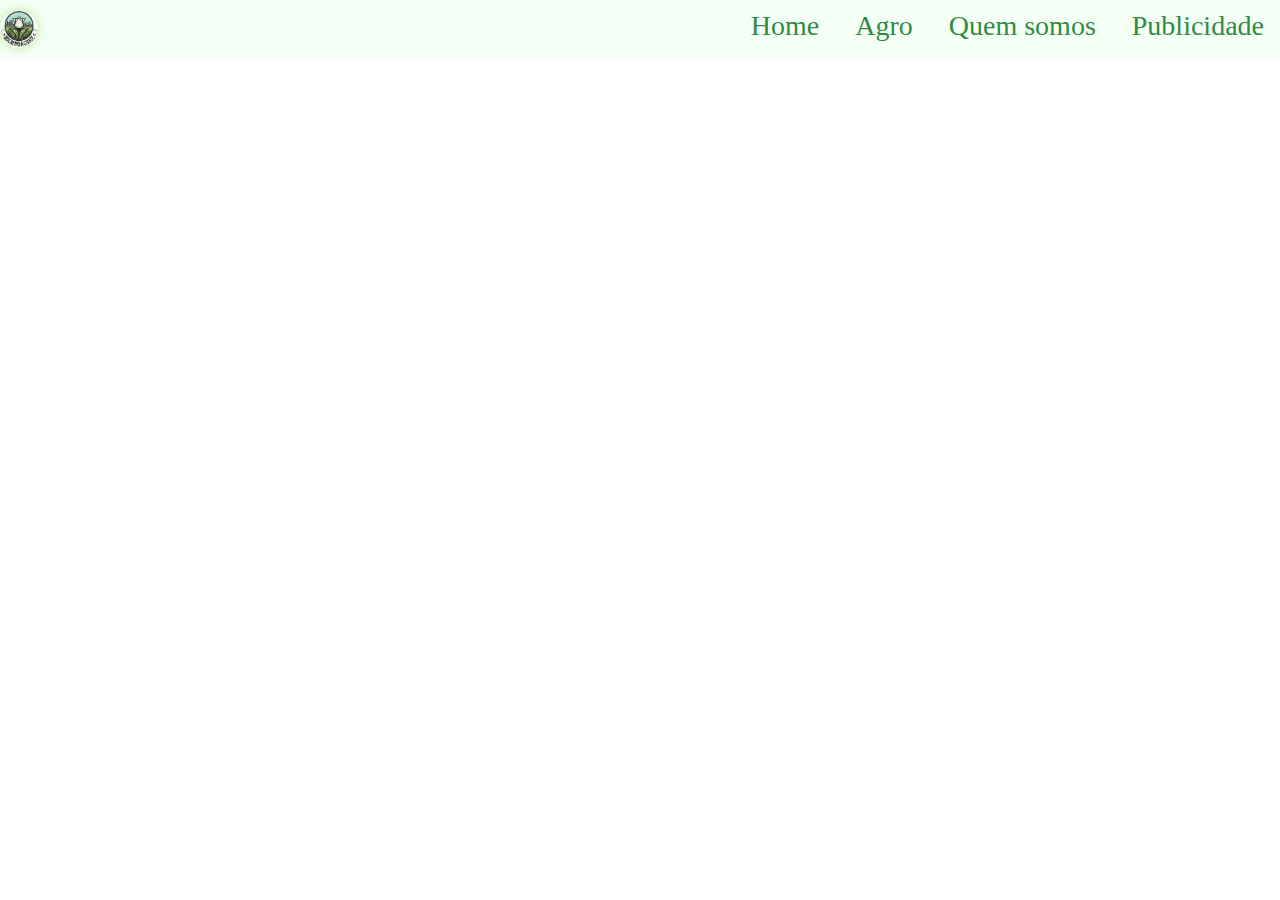
==== agro.html @ e56577a9 "s" ====
<!DOCTYPE html>
<html lang="pt-br">

<head>
    <meta charset="UTF-8">
    <meta name="viewport" content="width=device-width, initial-scale=1.0">
    <title>Do campo à cidade colhendo oportunidades</title>
    <link rel="stylesheet" href="style.css">
</head>

<body>

<header class="cabecalho">
    <div class="header">
        <img class="logo" src="./img/tulipa-logo.png" alt="logo da empresa">
        <ul class="cabecalho-lista">
                <li class="cabecalho-lista-item"><a href="home">Home</a></li>
                <li class="cabecalho-lista-item"><a href="agro.html">Agro</a></li>
                <li class="cabecalho-lista-item"><a href="Quemsomos">Quem somos</a></li>
                <li class="cabecalho-lista-item"><a href="Publicidade">Publicidade</a></li>
        </ul>
    </div>
</header>
---- style.css ----
*{margin: 0;
    padding: 0;
}
:root { 
    --cor-de-fundo: #e4e6e7;
    --branco: #FFFFFF;
    --laranja: #E89800;
    --vermelho: #be1f07;
    --fonte-principal: "Poppins";
    --preto: #000000;
    --amarelo: #f6f7c7;
}

.body { 
    background-color: var(--cor-de-fundo);
    font-family: var(--fonte-principal);
    font-size: 16px;
    font-weight: 400;
}

.cabecalho{
    background-color: rgb(255, 255, 255);
    color: rgb(255, 255, 255);
    display: flex;
    justify-content: space-around;
    padding: 24px 0;
}

.header {
    position: fixed;
    top: 0;
    width: 100%;
    background-color: #f5fff5;
    color: rgb(255, 255, 255);
    text-align: right;
    padding: 10px 0;
    z-index: 1000;
}

.logo{
    float:inline-start;
    border-radius: 50%;
    box-shadow: #bfe79f 0px 0px 10px;
    transition: 0.5s;
    width: 3%;
    border-radius: 22px;
    height: 3%;
}

.logo:hover {
    transition: 0.5s;
    box-shadow: #a8d692 0px 0px 20px;
}


.Informação-texto-um{
    font-size: 30px;
    font-family: 'Times New Roman', Times, serif;
    margin: auto;
    padding:20px 0;
}

.Informação-texto-dois {
    font-size: 20px;
}



.cabecalho-lista-item{
    justify-content: center;
    display: inline-block;
    margin: 0 16px;
    font-size: 28px;
}

.cabecalho-lista-item a{
    justify-content: end;
    text-decoration: none;
    color:rgb(49, 139, 69);
}

a:hover {
    color: #37ec00;
}

a:active{
    color: rgb(2, 245, 83);

}

.agricultura-imagem{
    justify-self: end;
    align-content: right;
    width: 25%;
    height: 450px;
    
}

.agricultura{
    width: 100%;
    height: 450px;
    background-image:linear-gradient( #fdfdfd, #afec93) ;
    color: rgb(28, 87, 1);
    display: flex;
    justify-content: center;
    align-items: left;
    padding: 24px 0;
    

}

.informação-div-conteudo{
    width: 45%;
}

.Agro-titulo{
    padding:24px 0;
    font-size: 35px;
}

.tipo__imagem {
    height: 200px;
    width: 200px;
    border-radius: 30px;
    background: rgb(173, 172, 171); 
}

.principal__box {
    background-color: var(--branco);
    height: 400px;
    width: 950px;
    margin: auto;
}

.titulo {
    color: var(--preto) ;
    text-align: center;
    padding: 1em;
    font-weight: 700;
    
}

.box{
   background: transparent;
   display: inline-flex;  
}
 
.box__content{
    background: transparent;
    text-align: center;
    width: 200px;
    height: 200px;
    position: relative;
    transform-style: preserve-3d;
    transform: rotateY(0deg);
    transition: transform 600ms ease-in-out; 
    margin: 3em 1em; 
}

.box__front, 
.box__back {
    position: absolute;
    backface-visibility: hidden;   
}

.box__back{
    background: rgb(173, 172, 171);
    width: 200px;
    height: 240px;
    border-radius: 30px;
    transform: rotateY(180deg);
   
}

.box:hover .box__content {
    transform: rotateY(180deg);
    
}

/*para colocar o efeito na borda*/

  .caixa {
   margin: auto;
    position: relative;
    width: 50px;
    height: 20px;
    color: #151320;
    background: #fff;
    display: flex;
   justify-content: center;
    align-items: center;
    border-radius: 3px;
    font-weight: 700;
}

.caixa::before, .caixa::after {
    content: '';
    position: absolute;
    z-index: -1;
    width: calc(100% + 5px);
    height: calc(100% + 5px);
    background: linear-gradient(45deg, #c3c4c4, #979696, #646364, 
    #839a9f, #d7d8d8, #9f9f9f, #939292, #646364);
    background-size: 300%;
    background-repeat: no-repeat;
    background-position: 100%;
    border-radius: 10px;
    animation: AnimarBorda 4s linear infinite;
    
}

@keyframes AnimarBorda {
    0% {
        background-position: 0;
    }
    100% {
        background-position: 300%;
    }
}
.caixa::after {
    filter: blur(5px);
}

.caixa {
    margin: auto;
     position: relative;
     width: 50px;
     height: 20px;
     color: #151320;
     background: #fff;
     display: flex;
    justify-content: center;
     align-items: center;
     border-radius: 3px;
     font-weight: 700;
 }
 
 .caixa::before, .caixa::after {
     content: '';
     position: absolute;
     z-index: -1;
     width: calc(100% + 5px);
     height: calc(100% + 5px);
     background: linear-gradient(45deg, #128686, #8d1313, #646364, 
     #839a9f, #d7d8d8, #881111, #939292, #b91bb9);
     background-size: 300%;
     background-repeat: no-repeat;
     background-position: 100%;
     border-radius: 10px;
     animation: AnimarBorda 4s linear infinite;
     
 }
 
 @keyframes AnimarBorda {
     0% {
         background-position: 0;
     }
     100% {
         background-position: 300%;
     }
 }
 .caixa::after {
     filter: blur(5px);
 }
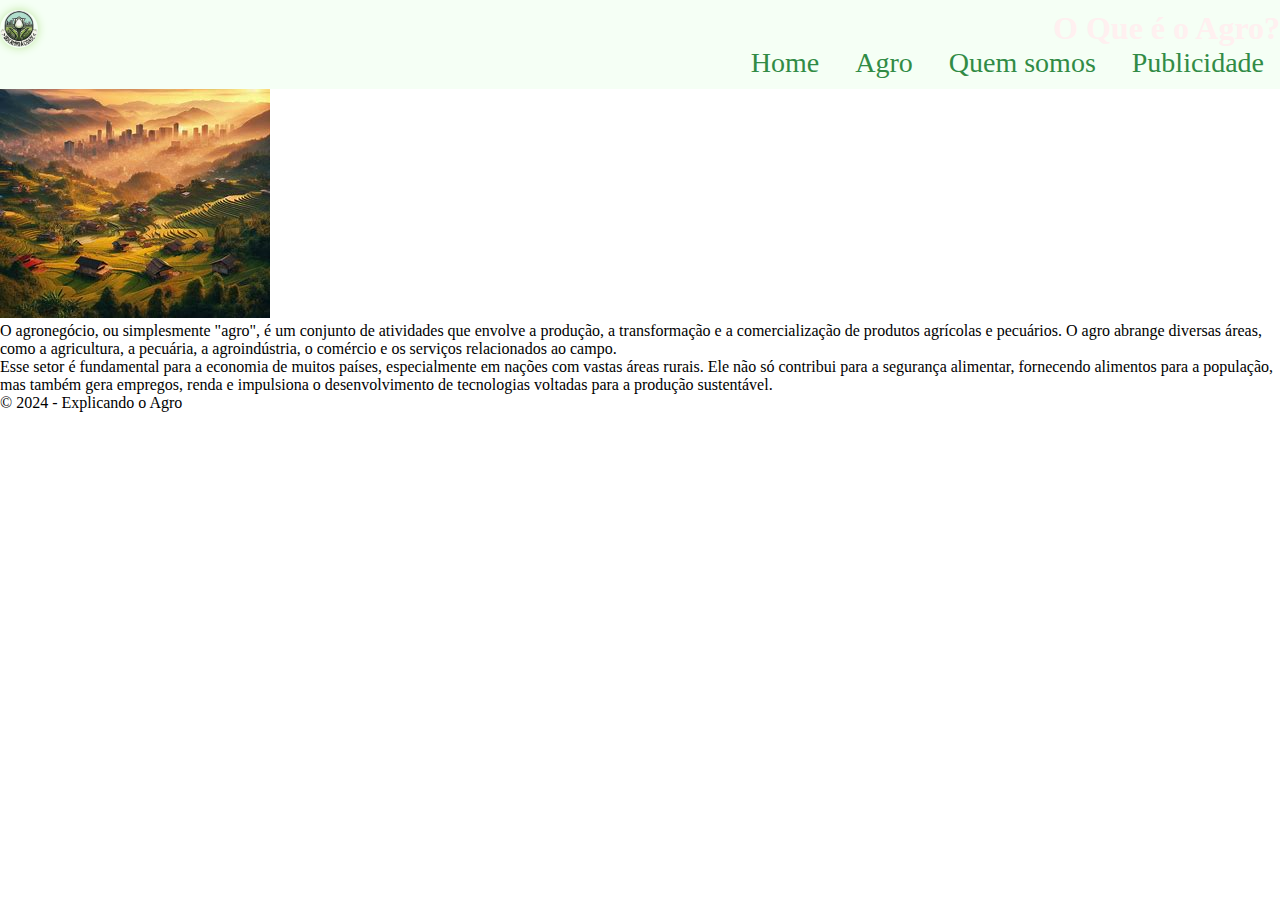
==== commit cd343b29: "salvar" ====
--- a/agro.html
+++ b/agro.html
@@ -14,10 +14,29 @@
     <div class="header">
         <img class="logo" src="./img/tulipa-logo.png" alt="logo da empresa">
         <ul class="cabecalho-lista">
+            <h1>O Que é o Agro?</h1>
                 <li class="cabecalho-lista-item"><a href="home">Home</a></li>
                 <li class="cabecalho-lista-item"><a href="agro.html">Agro</a></li>
                 <li class="cabecalho-lista-item"><a href="Quemsomos">Quem somos</a></li>
                 <li class="cabecalho-lista-item"><a href="Publicidade">Publicidade</a></li>
         </ul>
     </div>
-</header> +</header> 
+
+<main>
+<div class="content">
+    <img src="img/campo e cidade.jpeg" alt="Imagem relacionada ao agro">
+    <p>
+        O agronegócio, ou simplesmente "agro", é um conjunto de atividades que envolve a produção, a transformação e a comercialização de produtos agrícolas e pecuários. O agro abrange diversas áreas, como a agricultura, a pecuária, a agroindústria, o comércio e os serviços relacionados ao campo.
+    </p>
+    <p>
+        Esse setor é fundamental para a economia de muitos países, especialmente em nações com vastas áreas rurais. Ele não só contribui para a segurança alimentar, fornecendo alimentos para a população, mas também gera empregos, renda e impulsiona o desenvolvimento de tecnologias voltadas para a produção sustentável.
+    </p>
+</div>
+</main>
+
+<footer>
+<p>&copy; 2024 - Explicando o Agro</p>
+</footer>
+</body>
+</html>--- a/style.css
+++ b/style.css
@@ -31,7 +31,7 @@
     top: 0;
     width: 100%;
     background-color: #f5fff5;
-    color: rgb(255, 255, 255);
+    color: rgb(255, 240, 240);
     text-align: right;
     padding: 10px 0;
     z-index: 1000;
@@ -106,7 +106,18 @@
     align-items: left;
     padding: 24px 0;
     
-
+}
+
+
+.agricultura2{
+    width: 100%;
+    height: 450px;
+    background-image:linear-gradient( #fdfdfd, #afec93) ;
+    color: rgb(28, 87, 1);
+    display: flex;
+    justify-content: center;
+    align-items: left;
+    padding: 24px 0;
 }
 
 .informação-div-conteudo{
@@ -262,5 +273,4 @@
  .caixa::after {
      filter: blur(5px);
  }
- 
  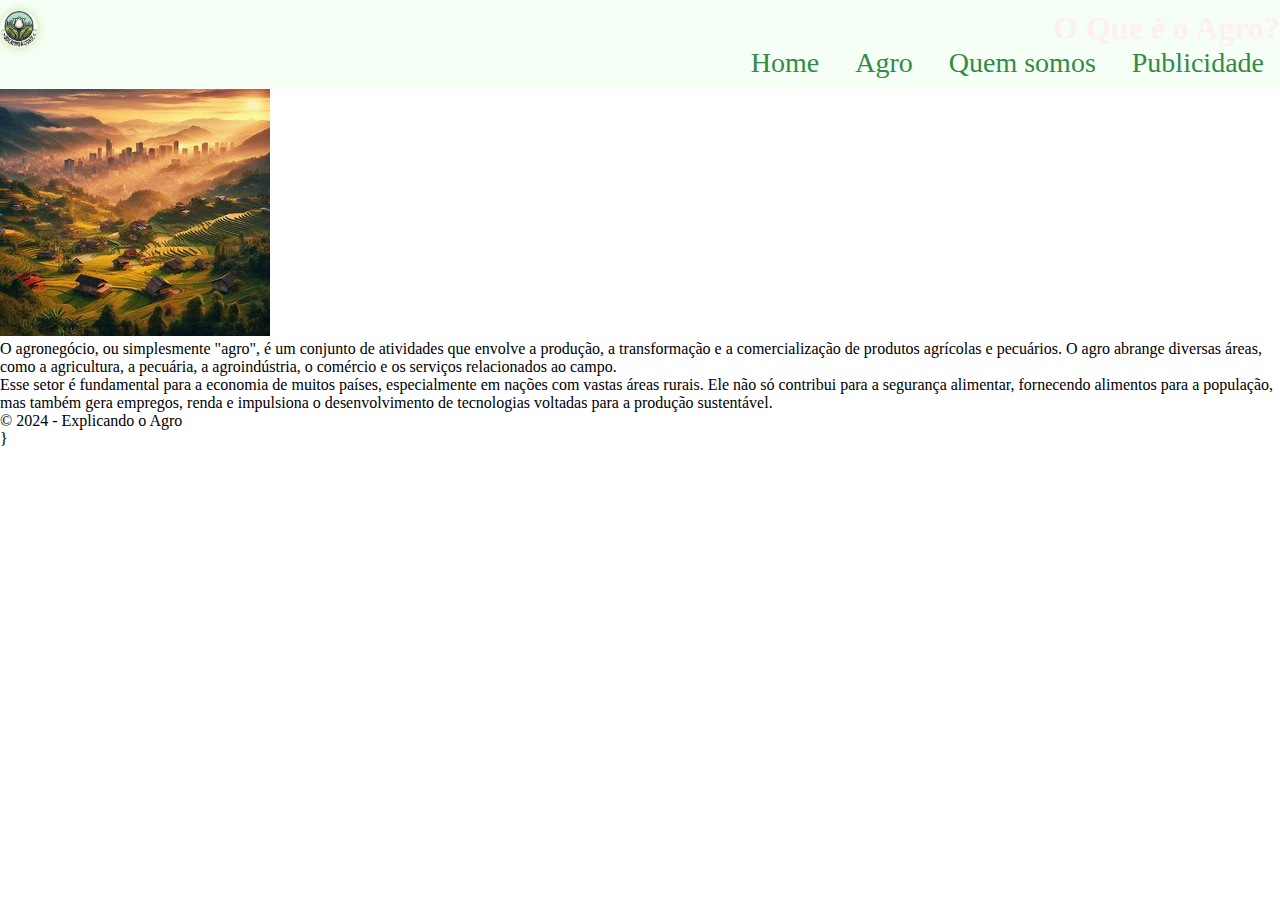
==== commit 8ed1494f: "salvar" ====
--- a/agro.html
+++ b/agro.html
@@ -7,7 +7,8 @@
     <title>Do campo à cidade colhendo oportunidades</title>
     <link rel="stylesheet" href="style.css">
 </head>
-
+ 
+#section2{
 <body>
 
 <header class="cabecalho">
@@ -39,4 +40,5 @@
 <p>&copy; 2024 - Explicando o Agro</p>
 </footer>
 </body>
+}
 </html>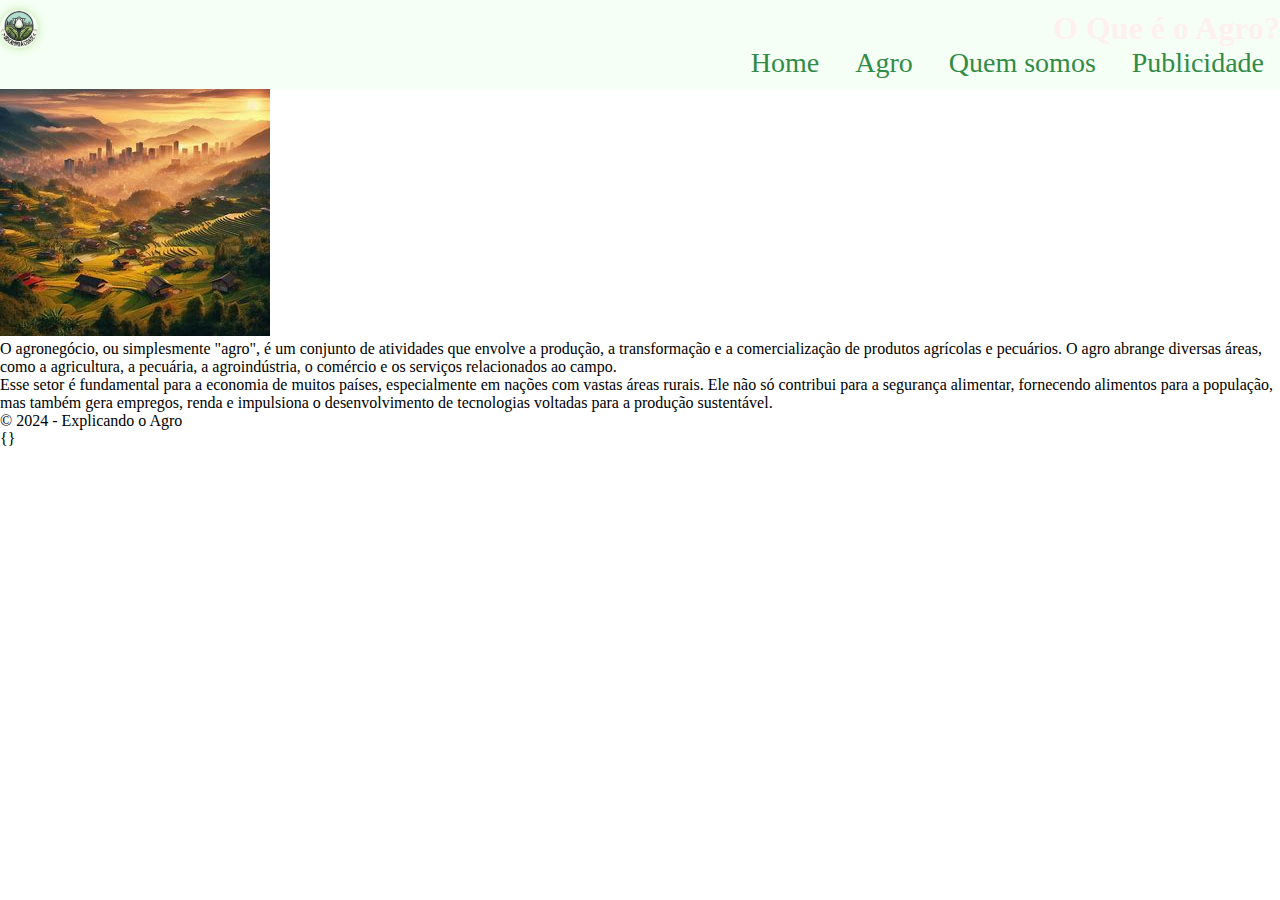
==== commit 473a31d6: "s" ====
--- a/agro.html
+++ b/agro.html
@@ -40,5 +40,5 @@
 <p>&copy; 2024 - Explicando o Agro</p>
 </footer>
 </body>
-}
+{}
 </html>